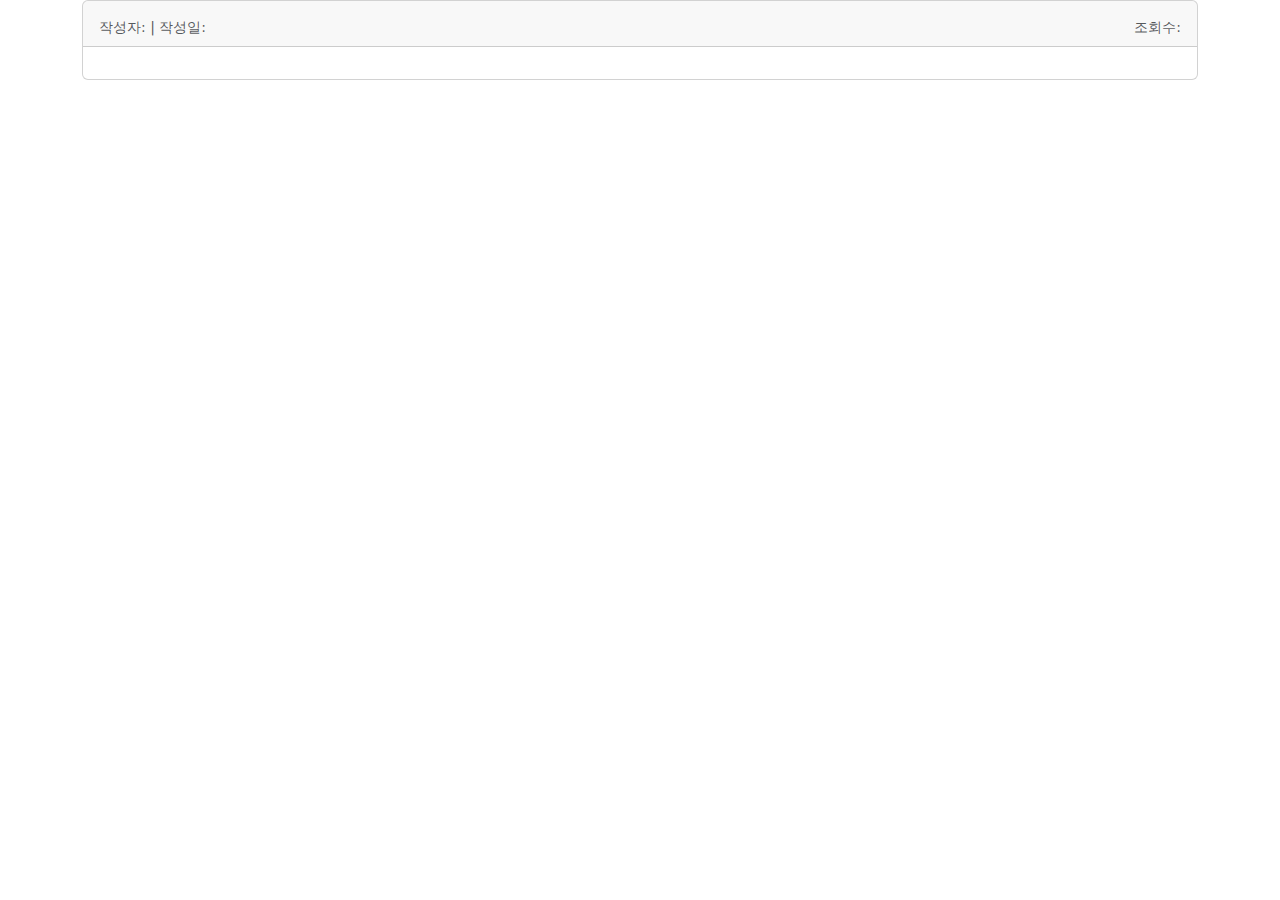
==== src/main/resources/html/view.html @ eebb7b4b "게시판 글쓰기, 조회, 검색 기능 테스트 완료" ====
<!DOCTYPE html>
<html lang="ko">

<head>
  <meta charset="UTF-8">
  <title>게시글 보기</title>
  <link href="https://cdn.jsdelivr.net/npm/bootstrap@5.3.0/dist/css/bootstrap.min.css" rel="stylesheet">
</head>

<body>
  <div class="container">
    <div class="card">
      <div class="card-header">
        <h5 class="card-title" id="postTitle"></h5>
        <div class="d-flex justify-content-between">
          <small class="text-muted">
            작성자: <span id="postAuthor"></span> |
            작성일: <span id="postDate"></span>
          </small>
          <small class="text-muted">
            조회수: <span id="postHits"></span>
          </small>
        </div>
      </div>
      <div class="card-body">
        <p class="card-text" id="postContent"></p>
      </div>
    </div>
  </div>
</body>

</html>
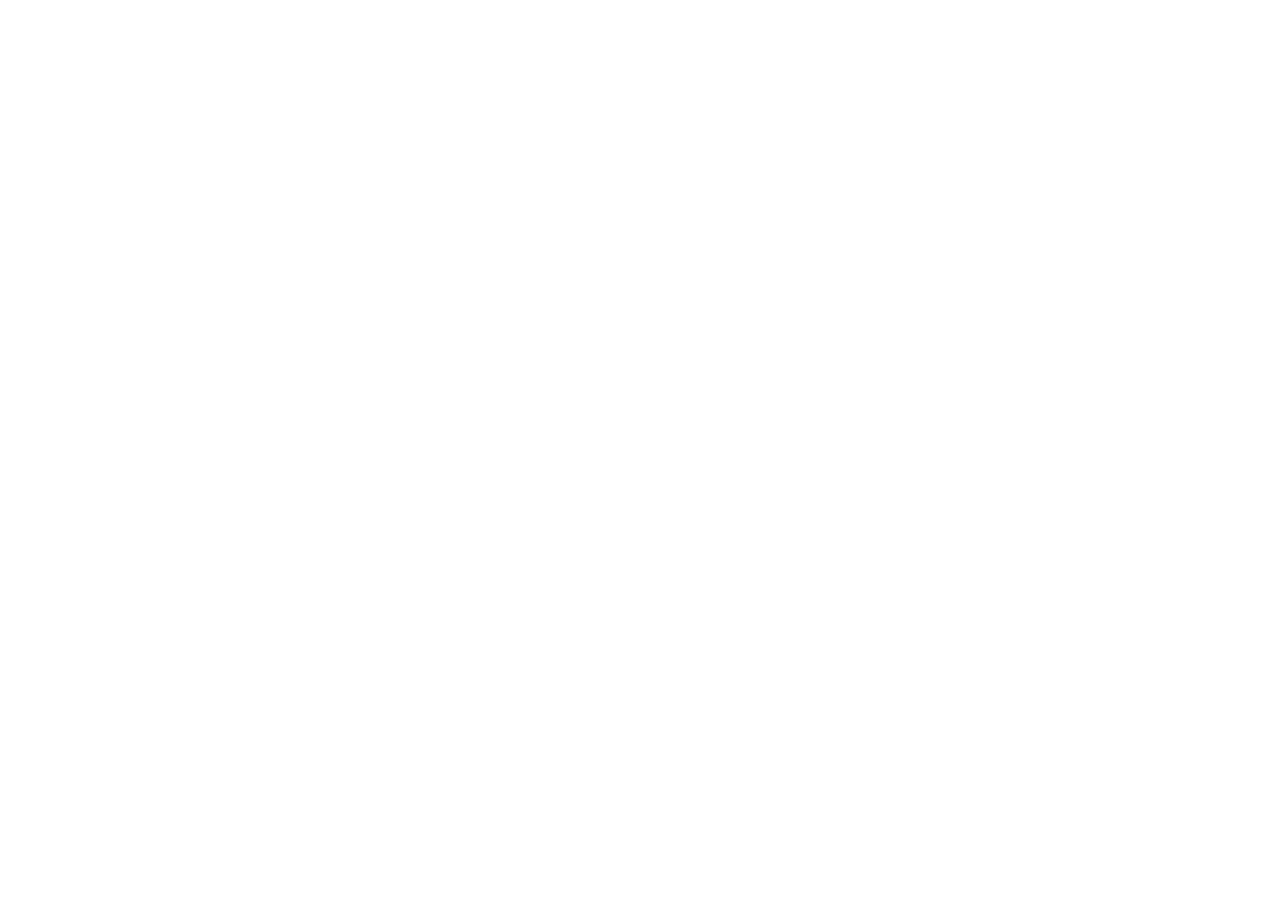
==== commit d4967900: "index, view, write 구조화 후 테스트 완료" ====
--- a/src/main/resources/html/view.html
+++ b/src/main/resources/html/view.html
@@ -5,25 +5,32 @@
   <meta charset="UTF-8">
   <title>게시글 보기</title>
   <link href="https://cdn.jsdelivr.net/npm/bootstrap@5.3.0/dist/css/bootstrap.min.css" rel="stylesheet">
+  <link href="/static/css/view.css" rel="stylesheet">
 </head>
 
 <body>
-  <div class="container">
-    <div class="card">
-      <div class="card-header">
-        <h5 class="card-title" id="postTitle"></h5>
-        <div class="d-flex justify-content-between">
-          <small class="text-muted">
-            작성자: <span id="postAuthor"></span> |
-            작성일: <span id="postDate"></span>
-          </small>
-          <small class="text-muted">
-            조회수: <span id="postHits"></span>
-          </small>
+  <div class="modal fade" id="viewModal" tabindex="-1" aria-labelledby="viewModalLabel" aria-hidden="true">
+    <div class="modal-dialog modal-lg">
+      <div class="modal-content">
+        <div class="modal-header">
+          <h5 class="modal-title" id="postTitle"></h5>
+          <button type="button" class="btn-close" data-bs-dismiss="modal" aria-label="Close"></button>
         </div>
-      </div>
-      <div class="card-body">
-        <p class="card-text" id="postContent"></p>
+        <div class="modal-body">
+          <div class="d-flex justify-content-between mb-3">
+            <div>
+              <span class="text-muted">작성자: <span id="postAuthor"></span></span>
+              <span class="text-muted ms-3">작성일: <span id="postDate"></span></span>
+            </div>
+            <span class="text-muted">조회수: <span id="postHits"></span></span>
+          </div>
+          <div class="border-top pt-3">
+            <div id="postContent"></div>
+          </div>
+        </div>
+        <div class="modal-footer">
+          <button type="button" class="btn btn-secondary" data-bs-dismiss="modal">닫기</button>
+        </div>
       </div>
     </div>
   </div>
